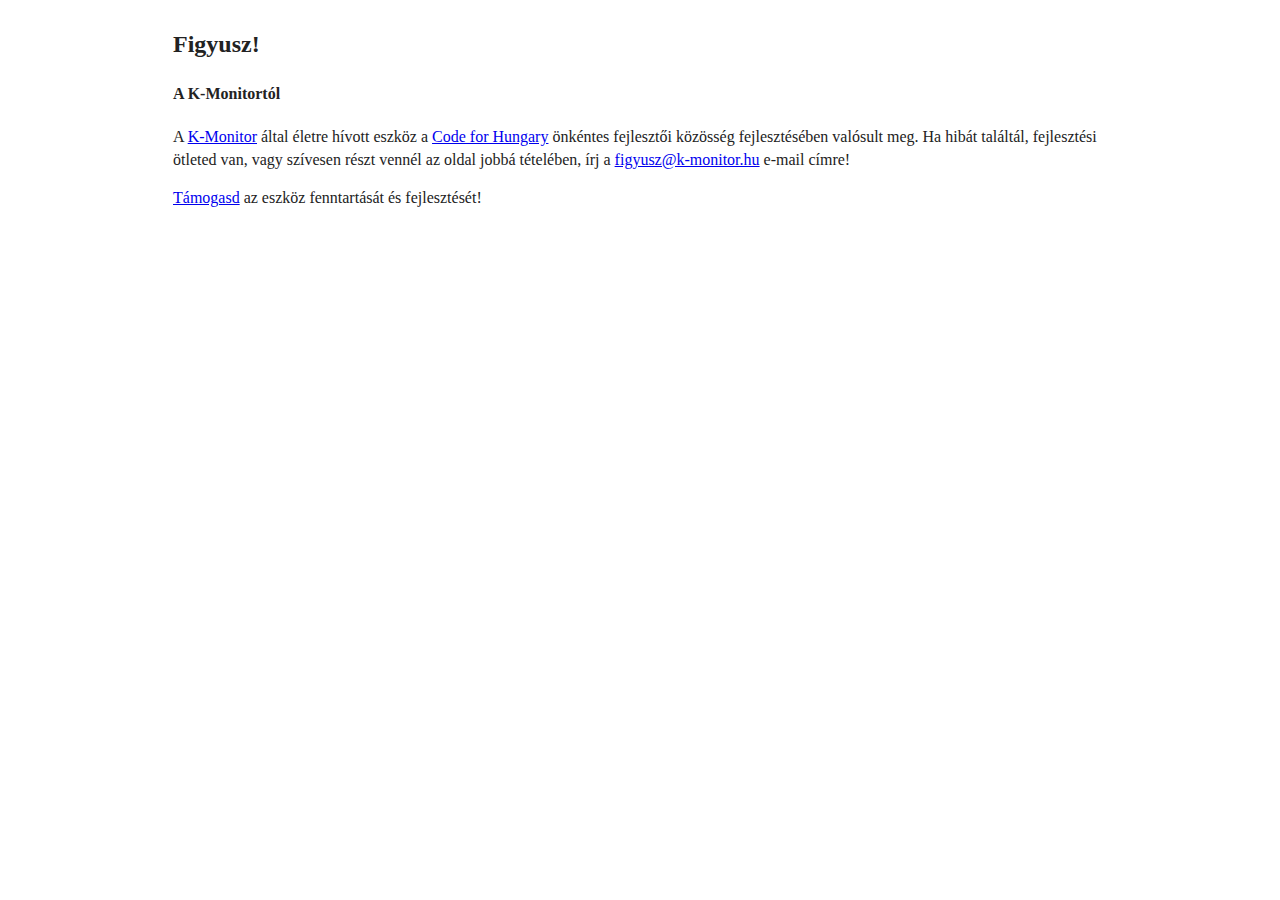
==== confirm.html @ 4ac8ce4d "confirm szöveges tartalom" ====
<!doctype html>
<html class="no-js" lang="">

<head>
    <meta charset="utf-8">
    <title></title>
    <meta content="" name="description">
    <meta content="width=device-width, initial-scale=1" name="viewport">

    <meta content="" property="og:title">
    <meta content="" property="og:type">
    <meta content="" property="og:url">
    <meta content="" property="og:image">

    <link href="site.webmanifest" rel="manifest">
    <link href="icon.png" rel="apple-touch-icon">

    <script defer src="config.js"></script>
    <script defer src="/js/vendor/alpinejs.min.js"></script>
    <script src="/js/confirm.js?v=1.0"></script>

    <link href="css/normalize.css" rel="stylesheet">
    <link href="css/main.css" rel="stylesheet">

    <meta content="#fafafa" name="theme-color">
</head>

<body>
<div class="bmm-container">
    <div class="bmm-data-container">
        <div class="bmm-row bmm-flex-dir-row">
            <div class="bmm-col-100" x-data="confirm">
                <h2>Figyusz!</h2>
                <h4>A K-Monitortól</h4>
                <template x-if="ready && success">
                    <p>Sikeres feliratkozás! Figyeld a megadott e-mail fiókot, oda küldünk értesítést, amint rendszerünk találatot észlel.</p>
                </template>
                <template x-if="ready && !success">
                    <p>A feliratkozás közben hiba történt, próbáld újra.</p>
                </template>
                <p>
                    A <a href="https://k-monitor.hu">K-Monitor</a> által életre hívott eszköz a <a href="https://code4.hu">Code for Hungary</a> önkéntes
                    fejlesztői közösség fejlesztésében valósult meg.
                    Ha hibát találtál, fejlesztési ötleted van, vagy szívesen részt vennél az oldal jobbá tételében, írj a <a
                    href="mailto:figyusz@k-monitor.hu">figyusz@k-monitor.hu</a> e-mail címre!
                </p>
                <p>
                    <a href="https://tamogatas.k-monitor.hu">Támogasd</a> az eszköz fenntartását és fejlesztését!
                </p>
            </div>
        </div>
    </div>
</div>
</body>
</html>
---- css/main.css ----
/*! HTML5 Boilerplate v8.0.0 | MIT License | https://html5boilerplate.com/ */

/* main.css 2.1.0 | MIT License | https://github.com/h5bp/main.css#readme */
/*
 * What follows is the result of much research on cross-browser styling.
 * Credit left inline and big thanks to Nicolas Gallagher, Jonathan Neal,
 * Kroc Camen, and the H5BP dev community and team.
 */

/* ==========================================================================
   Base styles: opinionated defaults
   ========================================================================== */
:root {
    --brand-color: #888888;
    --secondary-color: #C3C3C3;
    --background-color: #F3F3F3;
    --dark-font-color: black;
    --light-font-color: white;
    --default-radius: 5px;
    --gutter: 1em;
    --input-h-gutter: 1em;
    --input-v-gutter: 0.5em;
    --default-font-size: 1em;
    --content-font-size: 1em;
    --header5-font-size: 1em;
    --co-font-size-small-d: 0.875em;

    accent-color: var(--brand-color);
}

* {
    box-sizing: border-box;
}

html {
    color: #222;
    font-size: 1em;
    line-height: 1.4;
}

/*
 * Remove text-shadow in selection highlight:
 * https://twitter.com/miketaylr/status/12228805301
 *
 * Vendor-prefixed and regular ::selection selectors cannot be combined:
 * https://stackoverflow.com/a/16982510/7133471
 *
 * Customize the background color to match your design.
 */

::-moz-selection {
    background: #b3d4fc;
    text-shadow: none;
}

::selection {
    background: #b3d4fc;
    text-shadow: none;
}

/*
 * A better looking default horizontal rule
 */

hr {
    display: block;
    height: 1px;
    border: 0;
    border-top: 1px solid #ccc;
    margin: 1em 0;
    padding: 0;
}

/*
 * Remove the gap between audio, canvas, iframes,
 * images, videos and the bottom of their containers:
 * https://github.com/h5bp/html5-boilerplate/issues/440
 */

audio,
canvas,
iframe,
img,
svg,
video {
    vertical-align: middle;
}

/*
 * Remove default fieldset styles.
 */

fieldset {
    border: 0;
    margin: 0;
    padding: 0;
}

/*
 * Allow only vertical resizing of textareas.
 */

textarea {
    resize: vertical;
}

/* ==========================================================================
   Author's custom styles
   ========================================================================== */

/* ==========================================================================
   Helper classes
   ========================================================================== */

/*
 * Hide visually and from screen readers
 */

.hidden,
[hidden] {
    display: none !important;
}

/*
 * Hide only visually, but have it available for screen readers:
 * https://snook.ca/archives/html_and_css/hiding-content-for-accessibility
 *
 * 1. For long content, line feeds are not interpreted as spaces and small width
 *    causes content to wrap 1 word per line:
 *    https://medium.com/@jessebeach/beware-smushed-off-screen-accessible-text-5952a4c2cbfe
 */

.sr-only {
    border: 0;
    clip: rect(0, 0, 0, 0);
    height: 1px;
    margin: -1px;
    overflow: hidden;
    padding: 0;
    position: absolute;
    white-space: nowrap;
    width: 1px;
    /* 1 */
}

/*
 * Extends the .sr-only class to allow the element
 * to be focusable when navigated to via the keyboard:
 * https://www.drupal.org/node/897638
 */

.sr-only.focusable:active,
.sr-only.focusable:focus {
    clip: auto;
    height: auto;
    margin: 0;
    overflow: visible;
    position: static;
    white-space: inherit;
    width: auto;
}

/*
 * Hide visually and from screen readers, but maintain layout
 */

.invisible {
    visibility: hidden;
}

/*
 * Clearfix: contain floats
 *
 * For modern browsers
 * 1. The space content is one way to avoid an Opera bug when the
 *    `contenteditable` attribute is included anywhere else in the document.
 *    Otherwise it causes space to appear at the top and bottom of elements
 *    that receive the `clearfix` class.
 * 2. The use of `table` rather than `block` is only necessary if using
 *    `:before` to contain the top-margins of child elements.
 */

.clearfix::before,
.clearfix::after {
    content: " ";
    display: table;
}

.clearfix::after {
    clear: both;
}

.btn {
    display: inline-block;
    padding: 4px 12px;
    line-height: 2em;
    text-align: center;
    vertical-align: middle;
    cursor: pointer;
    background-repeat: repeat-x;
    border: 1px solid;
    border-radius: var(--default-radius);
    border-color: rgba(0, 0, 0, 0.1) rgba(0, 0, 0, 0.1) rgba(0, 0, 0, 0.25);
    background: linear-gradient(#0000, rgb(0 0 0/7%)) 100%;
    transition: .5s;
}

.btn-primary {
    font-weight: bold;
    color: var(--light-font-color);
    background-color: var(--brand-color);
}

.btn-secondary {
    background-color: var(--secondary-color);
}

.bmm-container {
    display: block;
    padding-left: 1em;
    padding-right: 1em;
    margin-left: auto;
    margin-right: auto;
}

.bmm-control-row {
    margin-bottom: var(--gutter);
}

.bmm-label {
    display: inline-block;
    padding-left: var(--input-h-gutter);
    margin-bottom: 4px;
    font-size: 0.875em;
    font-weight: 400;
    cursor: pointer;
}

.bmm-input {
    padding: var(--input-v-gutter) var(--input-h-gutter);
    display: block;
    width: 100%;
    background: white;
    border: 1px solid var(--brand-color);
    border-radius: var(--default-radius);
    transition: 0.3s all ease-in-out;
}

.bmm-radio {
    display: grid;
    grid-template-columns: 1fr 9fr;
    gap: 0px 0px;
    grid-template-areas:
    "radio caption"
    ". description";
    margin-bottom: 0.5em;
}

.bmm-radio-input {
    grid-area: radio;
}

.bmm-radio-caption {
    grid-area: caption;
}

.bmm-radio-description {
    grid-area: description;
    font-style: italic;
}

.modal {
    display: flex;
    align-items: center;
    justify-content: center;
    position: fixed;
    z-index: 10;
    width: 100%;
    height: 100%;
    top: 0;
    left: 0;
}

.modal-inner {
    background-color: white;
    border-radius: 0.5em;
    max-width: 600px;
    padding: 2em;
    margin: auto;
}

.modal-header {
    display: flex;
    align-items: center;
    justify-content: space-between;
    border-bottom: 2px solid black;
}

.overlay {
    width: 100%;
    height: 100%;
    position: fixed;
    top: 0;
    left: 0;
    background: black;
    opacity: 0.75;
}

/* ==========================================================================
   EXAMPLE Media Queries for Responsive Design.
   These examples override the primary ('mobile first') styles.
   Modify as content requires.
   ========================================================================== */

@media screen and (min-width: 761px) {
    .bmm-container {
        display: flex;
        flex-direction: row;
        flex-wrap: nowrap;
        gap: 1em;
        max-width: 966px;
    }

    .bmm-data-container {
        flex-basis: 100%;
    }

    .bmm-row {
        display: flex;
    }

    .bmm-flex-dir-row {
        flex-direction: row;
    }

    .bmm-flex-dir-column {
        flex-direction: column;
    }

    .bmm-col-100 {
        flex-basis: 100%;
    }

}

@media print,
(-webkit-min-device-pixel-ratio: 1.25),
(min-resolution: 1.25dppx),
(min-resolution: 120dpi) {
    /* Style adjustments for high resolution devices */
}

/* ==========================================================================
   Print styles.
   Inlined to avoid the additional HTTP request:
   https://www.phpied.com/delay-loading-your-print-css/
   ========================================================================== */

@media print {
    *,
    *::before,
    *::after {
        background: #fff !important;
        color: #000 !important;
        /* Black prints faster */
        box-shadow: none !important;
        text-shadow: none !important;
    }

    a,
    a:visited {
        text-decoration: underline;
    }

    a[href]::after {
        content: " (" attr(href) ")";
    }

    abbr[title]::after {
        content: " (" attr(title) ")";
    }

    /*
     * Don't show links that are fragment identifiers,
     * or use the `javascript:` pseudo protocol
     */
    a[href^="#"]::after,
    a[href^="javascript:"]::after {
        content: "";
    }

    pre {
        white-space: pre-wrap !important;
    }

    pre,
    blockquote {
        border: 1px solid #999;
        page-break-inside: avoid;
    }

    /*
     * Printing Tables:
     * https://web.archive.org/web/20180815150934/http://css-discuss.incutio.com/wiki/Printing_Tables
     */
    thead {
        display: table-header-group;
    }

    tr,
    img {
        page-break-inside: avoid;
    }

    p,
    h2,
    h3 {
        orphans: 3;
        widows: 3;
    }

    h2,
    h3 {
        page-break-after: avoid;
    }
}
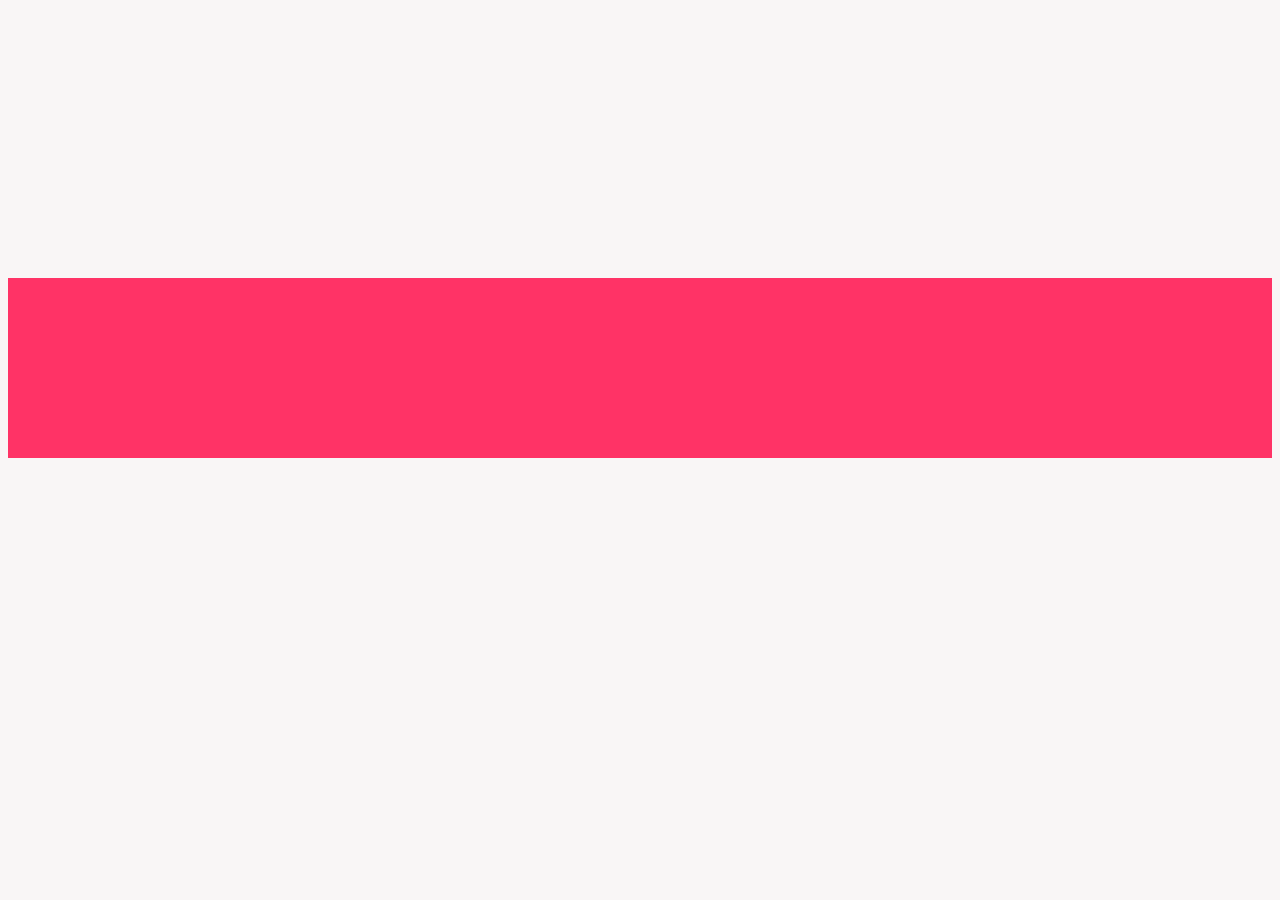
==== commit bfe22999: "design" ====
--- a/confirm.html
+++ b/confirm.html
@@ -17,39 +17,35 @@
 
     <script defer src="config.js"></script>
     <script defer src="/js/vendor/alpinejs.min.js"></script>
-    <script src="/js/confirm.js?v=1.0"></script>
+    <script src="/js/confirm.js?v=1.2"></script>
 
     <link href="css/normalize.css" rel="stylesheet">
-    <link href="css/main.css" rel="stylesheet">
+    <link href="css/main.css?v=1.5" rel="stylesheet">
 
-    <meta content="#fafafa" name="theme-color">
+    <meta content="#46009e" name="theme-color">
 </head>
 
-<body>
+<body x-data="confirm">
+<header class="bmm-header" x-ref="header">
+</header>
 <div class="bmm-container">
     <div class="bmm-data-container">
         <div class="bmm-row bmm-flex-dir-row">
-            <div class="bmm-col-100" x-data="confirm">
-                <h2>Figyusz!</h2>
-                <h4>A K-Monitortól</h4>
+            <div class="bmm-col-100">
                 <template x-if="ready && success">
-                    <p>Sikeres feliratkozás! Figyeld a megadott e-mail fiókot, oda küldünk értesítést, amint rendszerünk találatot észlel.</p>
+                    <h3 class="highlighted-text">Sikeres feliratkozás! Figyeld a megadott e-mail fiókot, oda küldünk értesítést, amint rendszerünk találatot
+                        észlel a megfigyelt adatbázisban.</h3>
                 </template>
                 <template x-if="ready && !success">
-                    <p>A feliratkozás közben hiba történt, próbáld újra.</p>
+                    <h3 class="highlighted-text">A feliratkozás közben hiba történt, próbáld újra.</h3>
                 </template>
-                <p>
-                    A <a href="https://k-monitor.hu">K-Monitor</a> által életre hívott eszköz a <a href="https://code4.hu">Code for Hungary</a> önkéntes
-                    fejlesztői közösség fejlesztésében valósult meg.
-                    Ha hibát találtál, fejlesztési ötleted van, vagy szívesen részt vennél az oldal jobbá tételében, írj a <a
-                    href="mailto:figyusz@k-monitor.hu">figyusz@k-monitor.hu</a> e-mail címre!
-                </p>
-                <p>
-                    <a href="https://tamogatas.k-monitor.hu">Támogasd</a> az eszköz fenntartását és fejlesztését!
-                </p>
+                <div x-ref="innerfooter">
+                </div>
             </div>
         </div>
     </div>
 </div>
+<footer class="bmm-footer" x-ref="footer">
+</footer>
 </body>
 </html>
--- a/css/main.css
+++ b/css/main.css
@@ -11,21 +11,58 @@
    Base styles: opinionated defaults
    ========================================================================== */
 :root {
-    --brand-color: #888888;
-    --secondary-color: #C3C3C3;
-    --background-color: #F3F3F3;
-    --dark-font-color: black;
-    --light-font-color: white;
-    --default-radius: 5px;
+    --brand-color: #46009e;
+    --secondary-color: #FF3366;
+    --light-font-color: #F9F6F6;
+    --default-radius: 25px;
+    --input-radius: 5px;
     --gutter: 1em;
     --input-h-gutter: 1em;
     --input-v-gutter: 0.5em;
-    --default-font-size: 1em;
-    --content-font-size: 1em;
-    --header5-font-size: 1em;
-    --co-font-size-small-d: 0.875em;
 
     accent-color: var(--brand-color);
+}
+
+@font-face {
+    font-family: Faune;
+    src: url("/fonts/Faune/woff2/Faune-Display_Thin.woff2") format("woff2"), url("/fonts/Faune/otf/Faune-Display_Thin.otf") format("opentype");
+    font-weight: 100;
+    font-style: normal
+}
+
+@font-face {
+    font-family: Faune;
+    src: url("/fonts/Faune/woff2/Faune-Text_Bold.woff2") format("woff2"), url("/fonts/Faune/otf/Faune-Text_Bold.otf") format("opentype");
+    font-weight: 700;
+    font-style: normal
+}
+
+@font-face {
+    font-family: Faune;
+    src: url("/fonts/Faune/woff2/Faune-Text_Italic.woff2") format("woff2"), url("/fonts/Faune/otf/Faune-Text_Italic.otf") format("opentype");
+    font-weight: 400;
+    font-style: italic
+}
+
+@font-face {
+    font-family: Faune;
+    src: url("/fonts/Faune/woff2/Faune-Display_Black.woff2") format("woff2"), url("/fonts/Faune/otf/Faune-Display_Black.otf") format("opentype");
+    font-weight: 900;
+    font-style: normal
+}
+
+@font-face {
+    font-family: Faune;
+    src: url("/fonts/Faune/woff2/Faune-Display_Bold_Italic.woff2") format("woff2"), url("/fonts/Faune/otf/Faune-Display_Bold_Italic.otf") format("opentype");
+    font-weight: 700;
+    font-style: italic
+}
+
+@font-face {
+    font-family: Faune;
+    src: url("/fonts/Faune/woff2/Faune-Text_Regular.woff2") format("woff2"), url("/fonts/Faune/otf/Faune-Text_Regular.otf") format("opentype");
+    font-weight: 400;
+    font-style: normal
 }
 
 * {
@@ -33,9 +70,20 @@
 }
 
 html {
-    color: #222;
+    color: var(--brand-color);
+    background-color: #F9F6F6;
+    font-family: 'Faune', Arial, sans-serif;
     font-size: 1em;
     line-height: 1.4;
+}
+
+h3 {
+    font-size: 1.5em;
+}
+
+h4 {
+    font-size: 1.25em;
+    font-weight: normal;
 }
 
 /*
@@ -105,7 +153,7 @@
 }
 
 /* ==========================================================================
-   Author's custom styles
+   Author"s custom styles
    ========================================================================== */
 
 /* ==========================================================================
@@ -190,9 +238,58 @@
     clear: both;
 }
 
+.bmm-header {
+    background-image: url("/img/header-desktop.svg");
+    background-position-y: bottom;
+    background-size: cover;
+    min-height: 19vh;
+}
+
+.bmm-header-container {
+    display: block;
+    padding-left: 1em;
+    padding-right: 1em;
+    padding-top: 5vh;
+    margin-left: auto;
+    margin-right: auto;
+}
+
+.bmm-footer {
+    margin-top: 5vh;
+    min-height: 14vh;
+    background-color: var(--secondary-color);
+    color: var(--light-font-color);
+}
+
+.bmm-footer-grid {
+    display: grid;
+    grid-template-columns: 1fr 1fr;
+    gap: 0px 0.5em;
+    grid-template-areas:
+    "c4hu kmonitor"
+    "adatkezelesi adatkezelesi";
+}
+
+.bmm-c4hu {
+    grid-area: c4hu;
+    align-self: center;
+    justify-self: right;
+}
+
+.bmm-kmonitor {
+    grid-area: kmonitor;
+    align-self: center;
+}
+
+.bmm-adatkezelesi {
+    grid-area: adatkezelesi;
+    align-self: center;
+    justify-self: center;
+}
+
 .btn {
     display: inline-block;
-    padding: 4px 12px;
+    padding: 4px 3em;
     line-height: 2em;
     text-align: center;
     vertical-align: middle;
@@ -231,9 +328,15 @@
     display: inline-block;
     padding-left: var(--input-h-gutter);
     margin-bottom: 4px;
-    font-size: 0.875em;
-    font-weight: 400;
+    font-weight: bold;
     cursor: pointer;
+}
+
+.bmm-input-info {
+    display: inline-block;
+    padding-left: var(--input-h-gutter);
+    margin-bottom: 4px;
+    font-size: 0.85em;
 }
 
 .bmm-input {
@@ -242,7 +345,7 @@
     width: 100%;
     background: white;
     border: 1px solid var(--brand-color);
-    border-radius: var(--default-radius);
+    border-radius: var(--input-radius);
     transition: 0.3s all ease-in-out;
 }
 
@@ -308,11 +411,23 @@
 
 /* ==========================================================================
    EXAMPLE Media Queries for Responsive Design.
-   These examples override the primary ('mobile first') styles.
+   These examples override the primary ("mobile first") styles.
    Modify as content requires.
    ========================================================================== */
 
 @media screen and (min-width: 761px) {
+    .bmm-header {
+        min-height: 25vh;
+    }
+
+    .bmm-header-container {
+        max-width: 966px;
+    }
+
+    .bmm-footer {
+        min-height: 20vh;
+    }
+
     .bmm-container {
         display: flex;
         flex-direction: row;
@@ -339,6 +454,12 @@
 
     .bmm-col-100 {
         flex-basis: 100%;
+    }
+
+    .bmm-col-80 {
+        max-width: 80%;
+        margin-left: auto;
+        margin-right: auto;
     }
 
 }
@@ -381,7 +502,7 @@
     }
 
     /*
-     * Don't show links that are fragment identifiers,
+     * Don"t show links that are fragment identifiers,
      * or use the `javascript:` pseudo protocol
      */
     a[href^="#"]::after,
@@ -424,3 +545,20 @@
         page-break-after: avoid;
     }
 }
+
+.text-align-center {
+    text-align: center;
+}
+
+.flex {
+    display: flex;
+}
+
+.highlighted-text {
+    color: var(--secondary-color);
+}
+
+.center-in-flex {
+    margin-left: auto;
+    margin-right: auto;
+}
